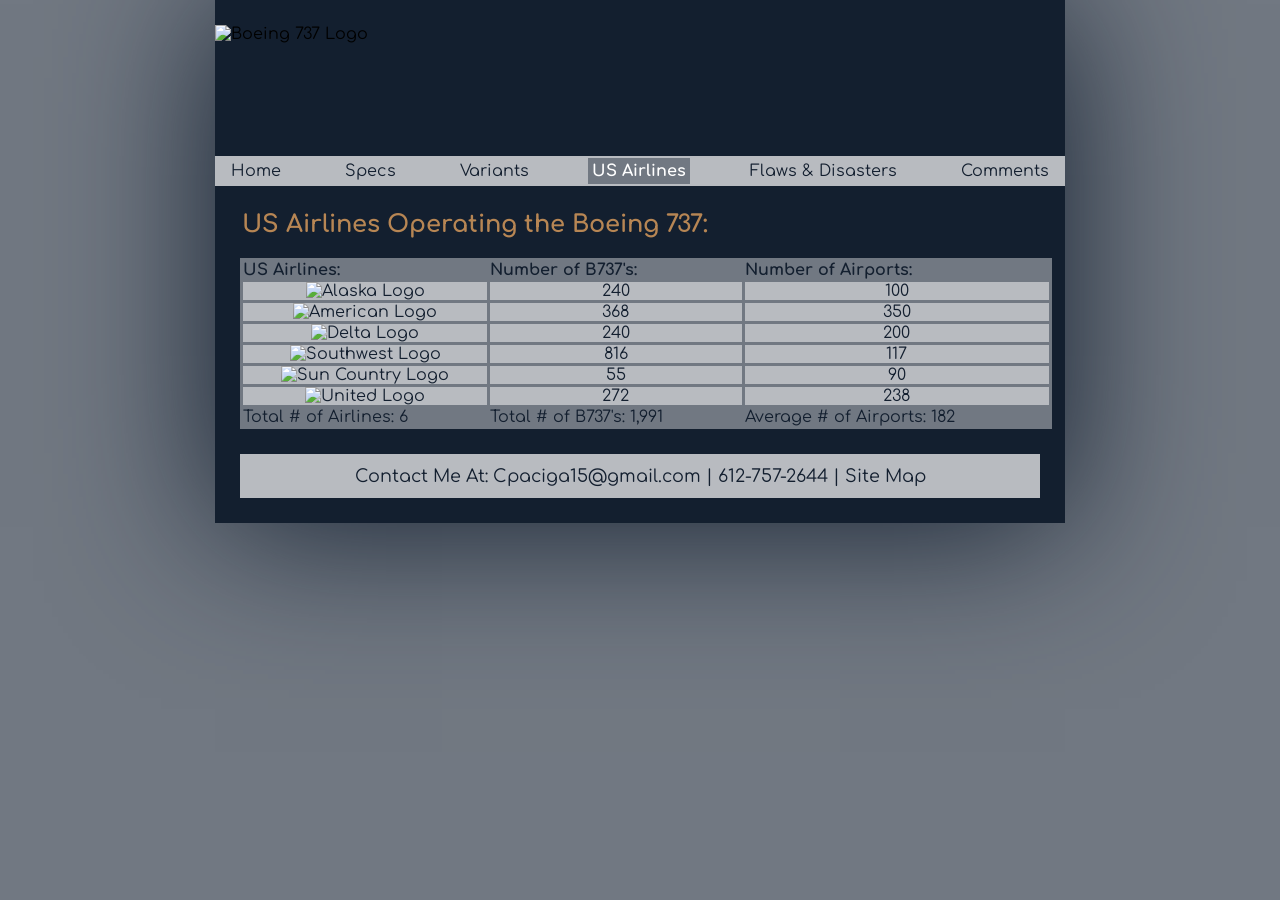
==== 737-airlines.html @ c61a9120 "Add files via upload" ====
<!DOCTYPE HTML>
<html lang="en">
<head>
  <!-- Title and Meta Tags -->
  <title>The B737 Operating Airlines</title>
  <meta charset="utf-8">
  <meta name="viewport" content="width=device-width, initial-scale=1">
  <meta name="keywords" content="737, Specifications, Boeing"> 
  <!-- Preconnect to Fonts -->  
  <link rel="preconnect" href="https://fonts.googleapis.com">
  <link rel="preconnect" href="https://fonts.gstatic.com" crossorigin>
  <!-- Google Fonts -->
  <link href="https://fonts.googleapis.com/css2?family=Comfortaa:wght@300..700&display=swap" rel="stylesheet">
  <link rel="preconnect" href="https://fonts.googleapis.com">
  <link rel="preconnect" href="https://fonts.gstatic.com" crossorigin>
  <link href="https://fonts.googleapis.com/css2?family=Anton+SC&display=swap" rel="stylesheet">
  <!-- External CSS -->
  <link href="737-airlines.css" rel="stylesheet">  
</head>
<body>
	<div class="container">
	 <!-- Header Section -->
		<header>
			<img src="../Final_Project/images/logo4.png" alt="Boeing 737 Logo">
			<h1>Operating Airlines</h1>
		</header>
    <!-- Navigation Section -->		
	<div class="nav_content">
		<nav>
	<div class="nav_menu">
	<a id="navicon" href="#"><img src="../Final_Project/images/navicon.png" alt=""></a>
        <ul id="menu">                  
          <li><a href="index.html">Home</a></li>
          <li><a href="737-specs.html">Specs</a></li>
          <li><a href="737-variants.html">Variants</a></li>
          <li><a href="737-airlines.html" class="active">US Airlines</a></li>
          <li><a href="737-flawsdisasters.html">Flaws & Disasters</a></li>
		  <li><a href="737-comments.html">Comments</a></li>
        </ul>
    </div>
    </nav>
	</div>
	<!-- Table Section -->
    <div class="content">
		<h1>US Airlines Operating the Boeing 737:</h1>
			<table>
				<thead>
				<tr>
					<th>US Airlines:</th>
					<th>Number of B737's:</th>
					<th>Number of Airports:</th>
				</tr>
				</thead>
				<tbody>
					<tr>
						<td><img src="../Final_Project/images/alaska.png" alt="Alaska Logo" class= "airline-logo"></td>
						<td>240</td>
						<td>100</td>
					</tr>
					<tr>
						<td><img src="../Final_Project/images/american.png" alt="American Logo"  class="airline-logo"></td>
						<td>368</td>
						<td>350</td>
					</tr>
					<tr>
						<td><img src="../Final_Project/images/delta.png" alt="Delta Logo"    class="airline-logo"></td>
						<td>240</td>
						<td>200</td>
					</tr>
					<tr>
						<td><img src="../Final_Project/images/southwest.png" alt="Southwest Logo" class="airline-logo"></td>
						<td>816</td>
						<td>117</td>
					</tr>
					<tr>
						<td><img src="../Final_Project/images/suncountry.png" alt="Sun Country Logo" class="airline-logo"></td>
						<td>55</td>
						<td>90</td>
					</tr>
					<tr>
						<td><img src="../Final_Project/images/united.png" alt="United Logo" class="airline-logo"></td>
						<td>272</td>
						<td>238</td>
					</tr>
				</tbody>
				<tfoot>
				<tr>
					<td>Total # of Airlines: 6</td>
					<td>Total # of B737's: 1,991</td>
					<td>Average # of Airports: 182</td>
				</tr>
				</tfoot>
			</table>
	</div>
	<!-- Footer Section -->
		<footer>
			<p>Contact Me At: <a href="mailto:cpaciga15@gmail.com?subject=General%20Questions">Cpaciga15@gmail.com |</a> 612-757-2644 | <a href="sitemap.html">Site Map</a></p>
		</footer>
	</div>	
	</body>
</html>
---- 737-airlines.css ----
@charset "utf-8";

@font-face {
	font-family:'Air Americana DEMO';
	src:url("fonts/AirAmericanaDemoSemibold-nRB6R.ttf") format('truetype');
	font-weight: normal;
	font-style: normal;
}


html { 
	min-height: 100%;
	cursor: url("images/plane.png"), auto;	
}

* { 
  margin: 0;
  padding: 0;
}

/* Body Styles */

body { 
  display: flex;
  flex-direction: column;
  align-items: center;
  font-family: "Comfortaa", sans-serif;
  background: #717882;    
}

.content {
	margin-top: -160px;
}

.content h1 {
	align-self: flex-start;
	margin-left: 2px;
}

/* Header Styles */

header h1 {
	position: relative;
    margin-top: -190px;
	color: #131f2f;
	font-size: 2.0em;
}

h1 {
	font-size:1.5em;
	margin-top: 20px;
	margin-bottom: 20px;
	color: #b78654;
	
}

/* Navigation Bar Styles */

.nav_content {	
	background-color: #b8bbc0;	
	margin-top: 131px;
	margin-right: -25px;
	margin-bottom: 165px;
	margin-left: -25px;
	border: 2px solid #b8bbc0;
	width: 900px;	
}

.nav_menu ul {
	list-style-type: none;
	padding: 0;
	margin: 0;
	display: flex;
	justify-content: space-between;
}

.nav_menu li {  
  display: inline;
  margin-left: 10px;
  margin-right: 10px;
}

.nav_menu a {
  color: #131f2f;
  text-decoration: none;
  padding: 4px 4px;
  display: block;
}

.nav_menu a:hover {
  text-decoration: underline;
  color: #131f2f;
}

.nav_menu a.active {
	background-color: #717882;
	color: #FFFFFF;
	font-weight: bold;
}

.navicon {
    display: none; 
    font-size: 24px;
    cursor: pointer;
    padding: 15px;
}

/* Container Styles */

.container {
	border: 5px solid #131f2f;
	padding: 20px;
	width: 800px;
	margin: auto;
	background-color: #131f2f;
	display: flex;
	flex-wrap: wrap; 
	box-shadow: 0 4px 150px #131f2f;
}

/* Header Image Styles */

header img {
	width: 850px;
	height: 200px;
	margin-top: -25px;
	margin-left: -25px;	
}

/* Table Styles */

table {
    border: 1px solid;    
    width: 144.3%; 
    border-collapse: collapse;     
	cursor: pointer;
}

thead { 
	background: #717882;
	text-align: left;
}
		
tbody { 	
	text-align: center;
	background: #b8bbc0;
}

tfoot {
	color: #131f2f;
	background: #717882;
}
  
th, td, tfoot {
    border: 3px solid #717882;
	color: #131f2f;
}

/* Image Styles */

.airline-logo {
	width: 110px;
	height: auto;
}

/* Footer Styles */

footer {
	border: 2px solid #b8bbc0;
	background-color: #b8bbc0;    
	padding: 5px 0;
	margin-top: 25px;
	width: 100%;
    margin-left: auto;
	margin-right: auto;
}

footer a {
	text-decoration: none;
	color: #131f2f;
}

footer p {
	color: #131f2f;
	font-size: 1.1em;	
	margin: 0;
	width: 100%;
	text-align: center;
	padding-top: 5px;
	padding-bottom: 5px;
}

/* Navicon Styles */

a#navicon {
	display: none;
}

/* Mobile Devices: 0 to 480px */

@media only screen and (max-width: 480px) {
	
	a#navicon {
		display: block;
	}
	
	.nav_menu ul {
		display: none;
	}
}
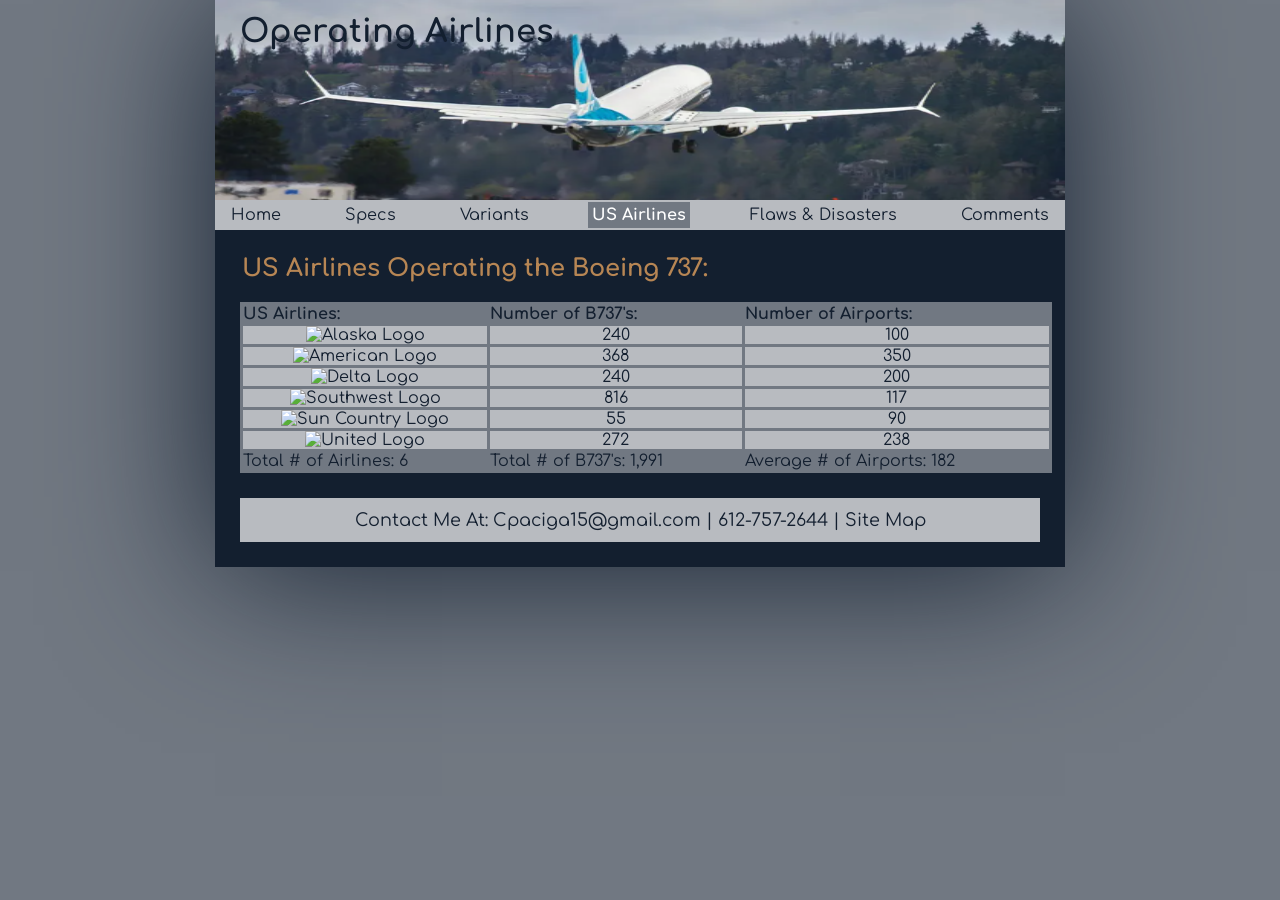
==== commit 4b666cd6: "Update 737-airlines.html" ====
--- a/737-airlines.html
+++ b/737-airlines.html
@@ -21,7 +21,7 @@
 	<div class="container">
 	 <!-- Header Section -->
 		<header>
-			<img src="../Final_Project/images/logo4.png" alt="Boeing 737 Logo">
+			<img src="../images/logo4.png" alt="Boeing 737 Logo">
 			<h1>Operating Airlines</h1>
 		</header>
     <!-- Navigation Section -->		
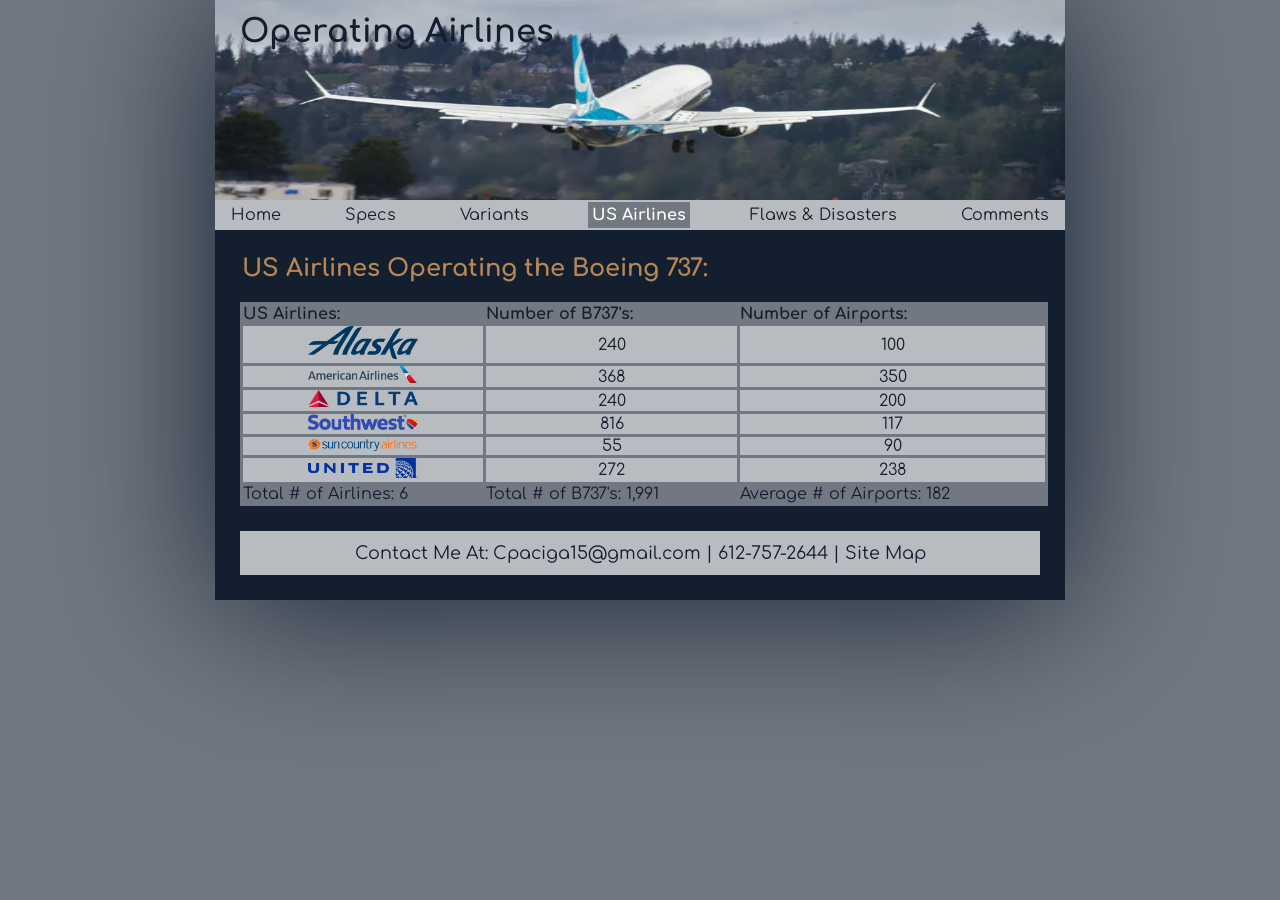
==== commit 94523234: "Update 737-airlines.html" ====
--- a/737-airlines.html
+++ b/737-airlines.html
@@ -21,14 +21,14 @@
 	<div class="container">
 	 <!-- Header Section -->
 		<header>
-			<img src="../images/logo4.png" alt="Boeing 737 Logo">
+			<img src="images/logo4.png" alt="Boeing 737 Logo">
 			<h1>Operating Airlines</h1>
 		</header>
     <!-- Navigation Section -->		
 	<div class="nav_content">
 		<nav>
 	<div class="nav_menu">
-	<a id="navicon" href="#"><img src="../Final_Project/images/navicon.png" alt=""></a>
+	<a id="navicon" href="#"><img src="images/navicon.png" alt=""></a>
         <ul id="menu">                  
           <li><a href="index.html">Home</a></li>
           <li><a href="737-specs.html">Specs</a></li>
@@ -53,32 +53,32 @@
 				</thead>
 				<tbody>
 					<tr>
-						<td><img src="../Final_Project/images/alaska.png" alt="Alaska Logo" class= "airline-logo"></td>
+						<td><img src="images/alaska.png" alt="Alaska Logo" class= "airline-logo"></td>
 						<td>240</td>
 						<td>100</td>
 					</tr>
 					<tr>
-						<td><img src="../Final_Project/images/american.png" alt="American Logo"  class="airline-logo"></td>
+						<td><img src="images/american.png" alt="American Logo"  class="airline-logo"></td>
 						<td>368</td>
 						<td>350</td>
 					</tr>
 					<tr>
-						<td><img src="../Final_Project/images/delta.png" alt="Delta Logo"    class="airline-logo"></td>
+						<td><img src="images/delta.png" alt="Delta Logo"    class="airline-logo"></td>
 						<td>240</td>
 						<td>200</td>
 					</tr>
 					<tr>
-						<td><img src="../Final_Project/images/southwest.png" alt="Southwest Logo" class="airline-logo"></td>
+						<td><img src="images/southwest.png" alt="Southwest Logo" class="airline-logo"></td>
 						<td>816</td>
 						<td>117</td>
 					</tr>
 					<tr>
-						<td><img src="../Final_Project/images/suncountry.png" alt="Sun Country Logo" class="airline-logo"></td>
+						<td><img src="images/suncountry.png" alt="Sun Country Logo" class="airline-logo"></td>
 						<td>55</td>
 						<td>90</td>
 					</tr>
 					<tr>
-						<td><img src="../Final_Project/images/united.png" alt="United Logo" class="airline-logo"></td>
+						<td><img src="images/united.png" alt="United Logo" class="airline-logo"></td>
 						<td>272</td>
 						<td>238</td>
 					</tr>
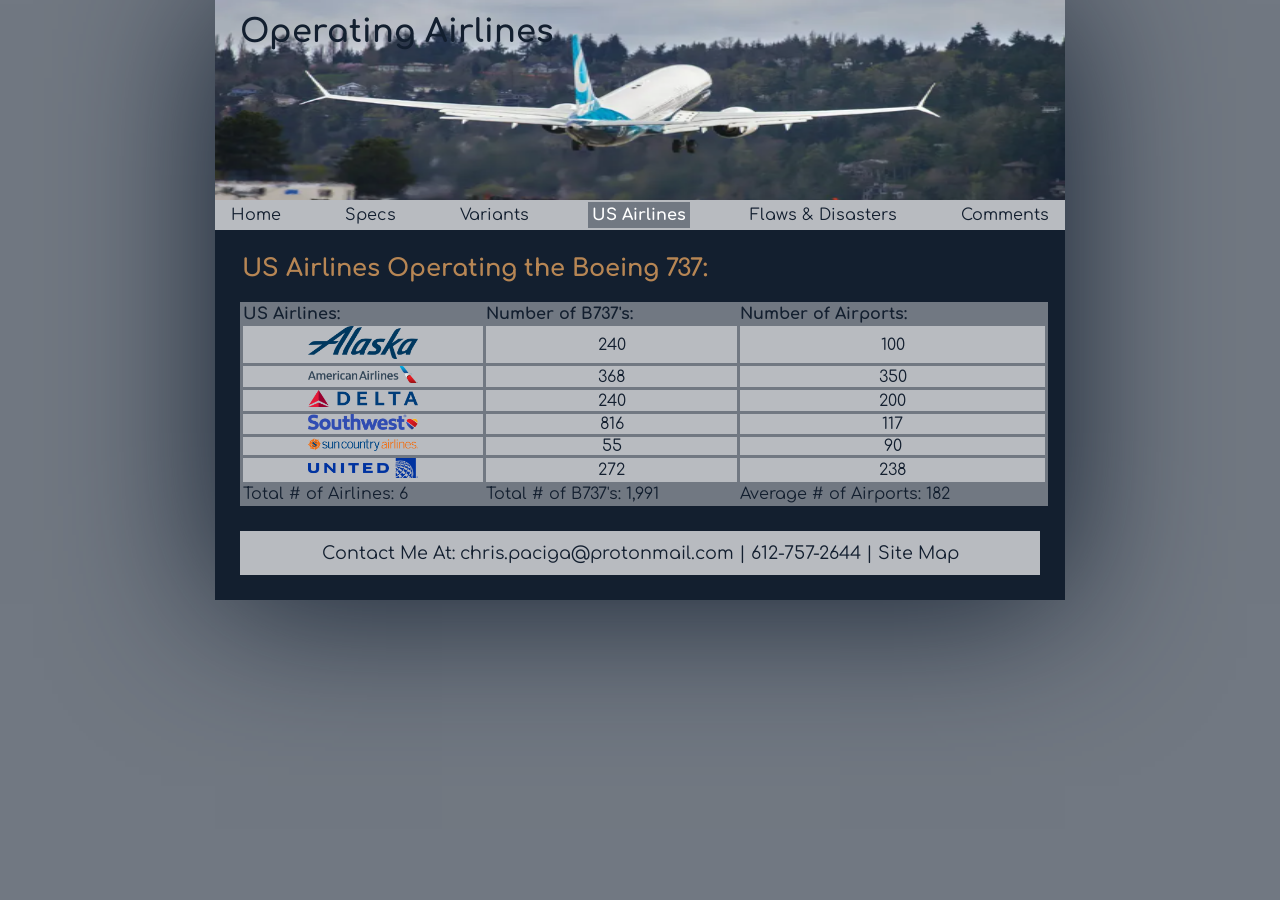
==== commit bd5910fb: "Update 737-airlines.html" ====
--- a/737-airlines.html
+++ b/737-airlines.html
@@ -94,7 +94,7 @@
 	</div>
 	<!-- Footer Section -->
 		<footer>
-			<p>Contact Me At: <a href="mailto:cpaciga15@gmail.com?subject=General%20Questions">Cpaciga15@gmail.com |</a> 612-757-2644 | <a href="sitemap.html">Site Map</a></p>
+			<p>Contact Me At: <a href="mailto:chris.paciga@protonmail.com?subject=General%20Questions">chris.paciga@protonmail.com |</a> 612-757-2644 | <a href="sitemap.html">Site Map</a></p>
 		</footer>
 	</div>	
 	</body>
